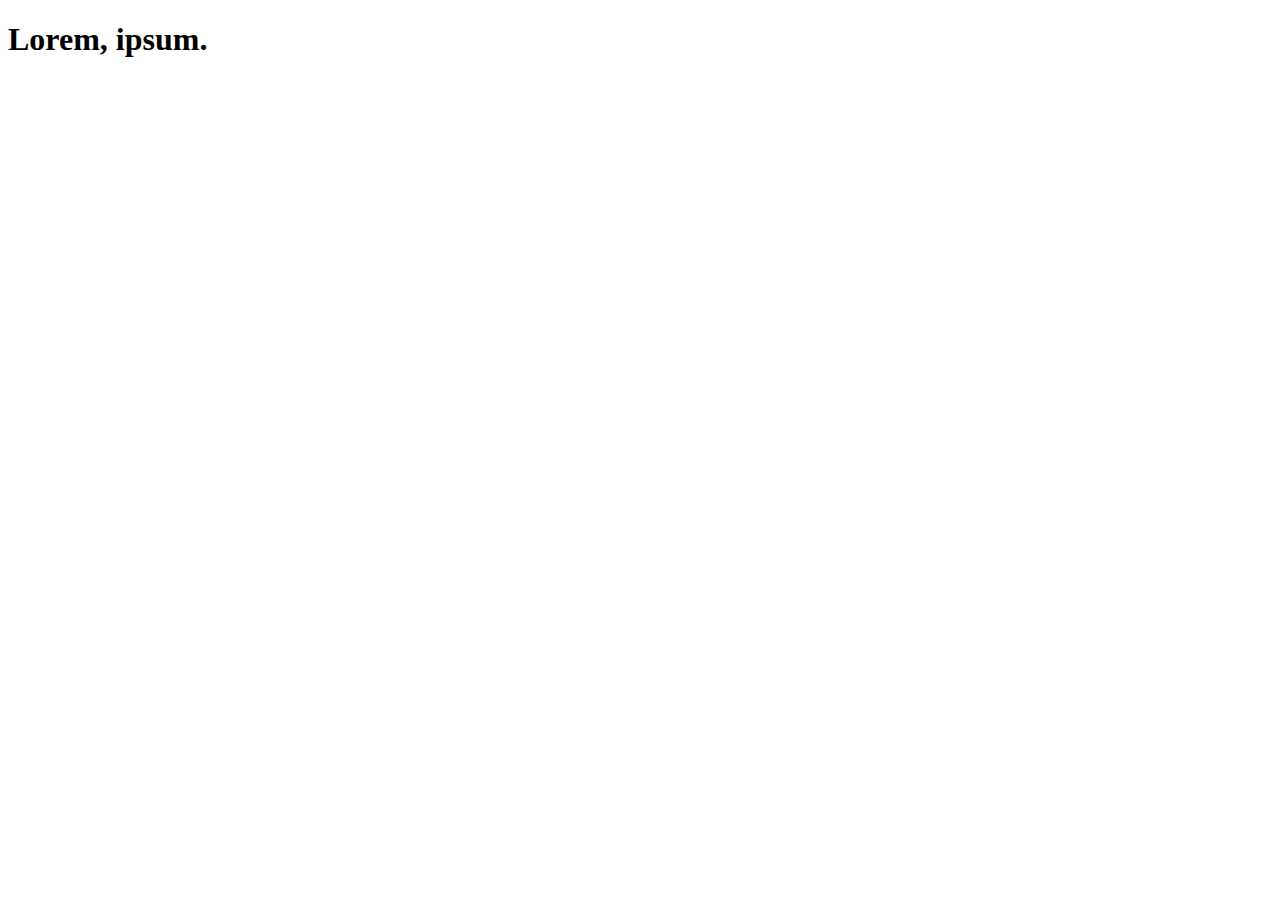
==== prototype/index.html @ 67c564b7 "heading1" ====
<!DOCTYPE html>
<html lang="en">
<head>
    <meta charset="UTF-8">
    <meta http-equiv="X-UA-Compatible" content="IE=edge">
    <meta name="viewport" content="width=device-width, initial-scale=1.0">
    <title>Projet5-Protoype</title>
</head>
<body>
    <h1>Lorem, ipsum.</h1>
</body>
</html>
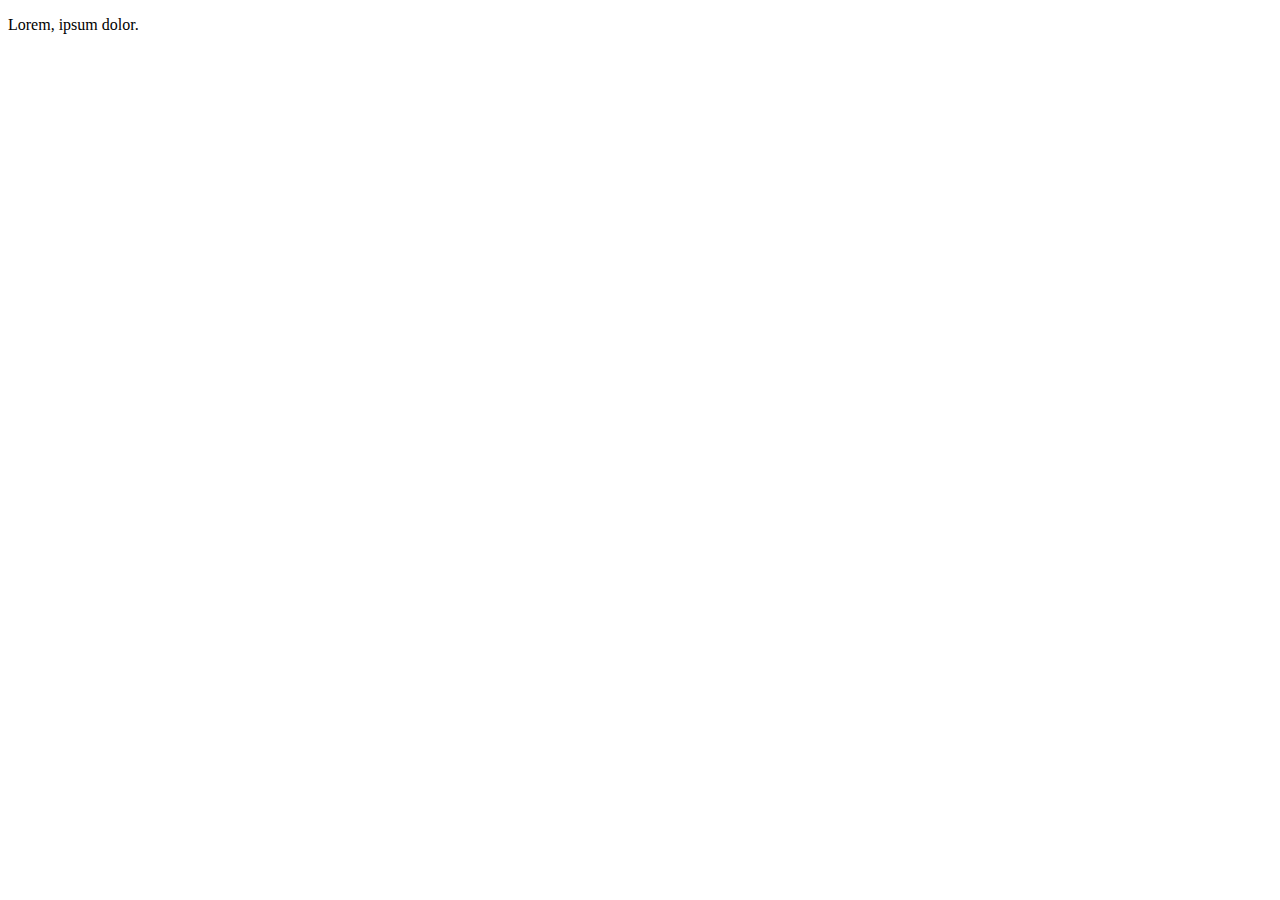
==== commit f35cf4d5: "update" ====
--- a/prototype/index.html
+++ b/prototype/index.html
@@ -7,6 +7,6 @@
     <title>Projet5-Protoype</title>
 </head>
 <body>
-    <h1>Lorem, ipsum.</h1>
+    <p>Lorem, ipsum dolor.</p>
 </body>
 </html>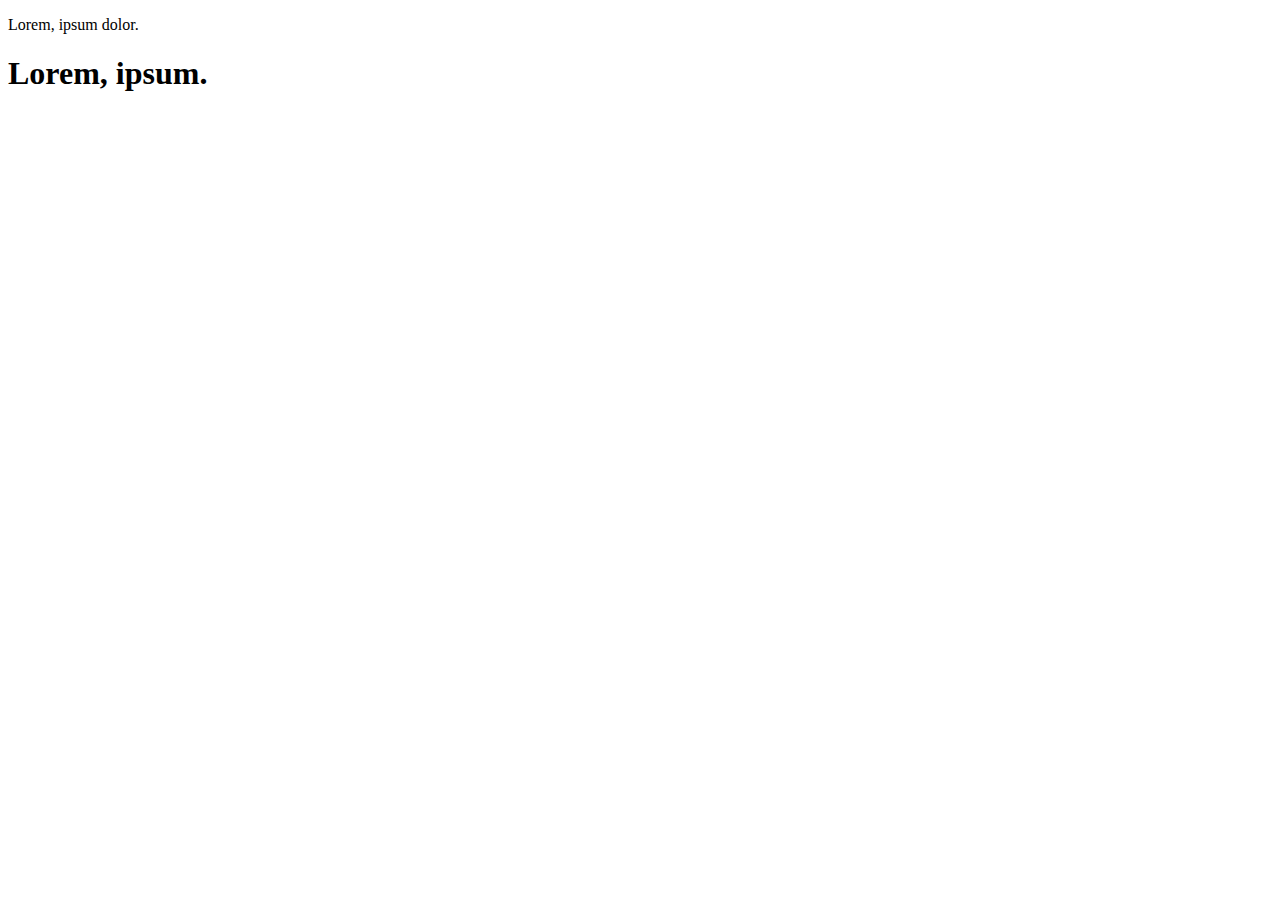
==== commit a2bd5a12: "update" ====
--- a/prototype/index.html
+++ b/prototype/index.html
@@ -8,5 +8,6 @@
 </head>
 <body>
     <p>Lorem, ipsum dolor.</p>
+    <h1>Lorem, ipsum.</h1>
 </body>
 </html>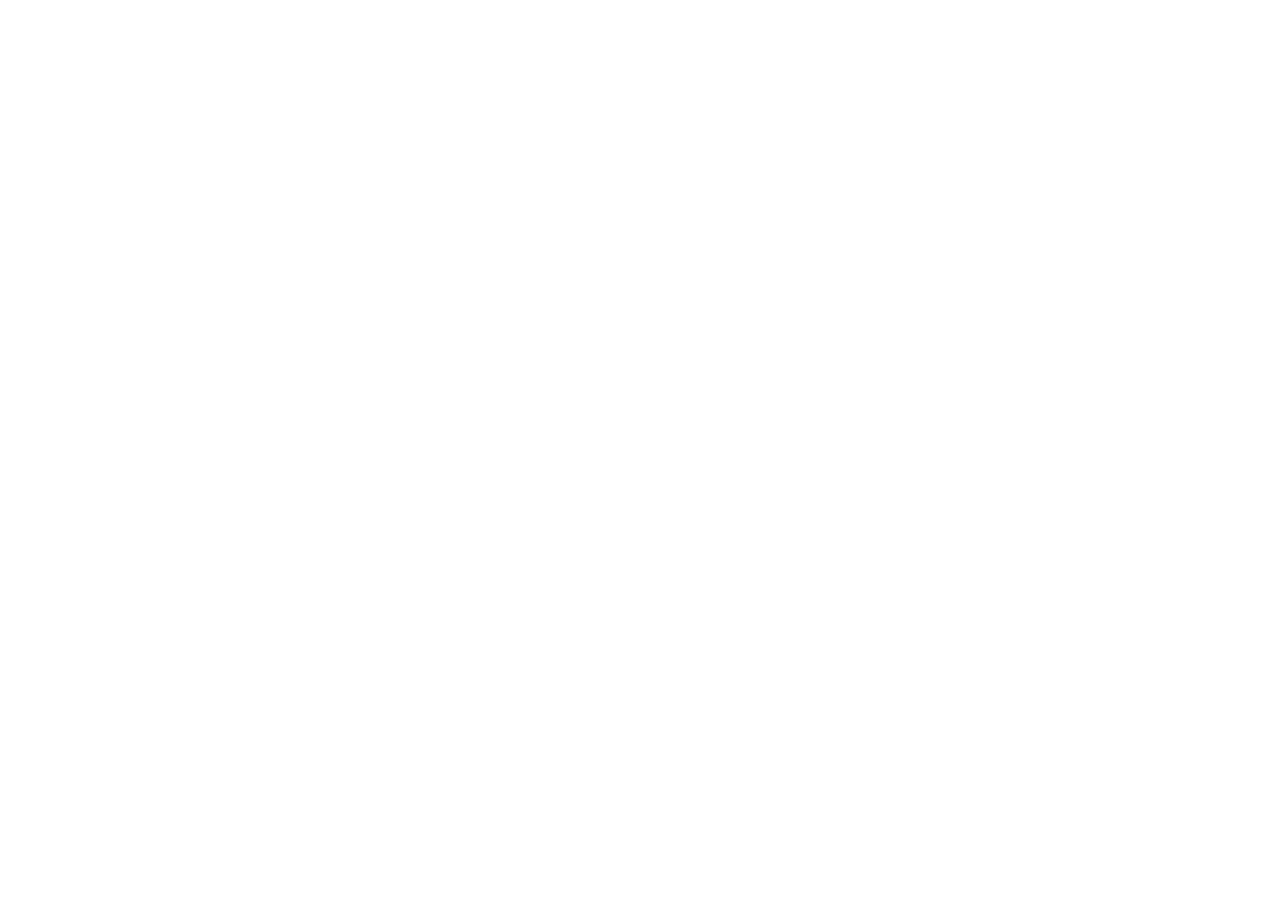
==== commit 54afc429: "Merradou" ====
--- a/prototype/index.html
+++ b/prototype/index.html
@@ -4,10 +4,9 @@
     <meta charset="UTF-8">
     <meta http-equiv="X-UA-Compatible" content="IE=edge">
     <meta name="viewport" content="width=device-width, initial-scale=1.0">
-    <title>Projet5-Protoype</title>
+    <title>hello world</title>
 </head>
 <body>
-    <p>Lorem, ipsum dolor.</p>
-    <h1>Lorem, ipsum.</h1>
+    
 </body>
 </html>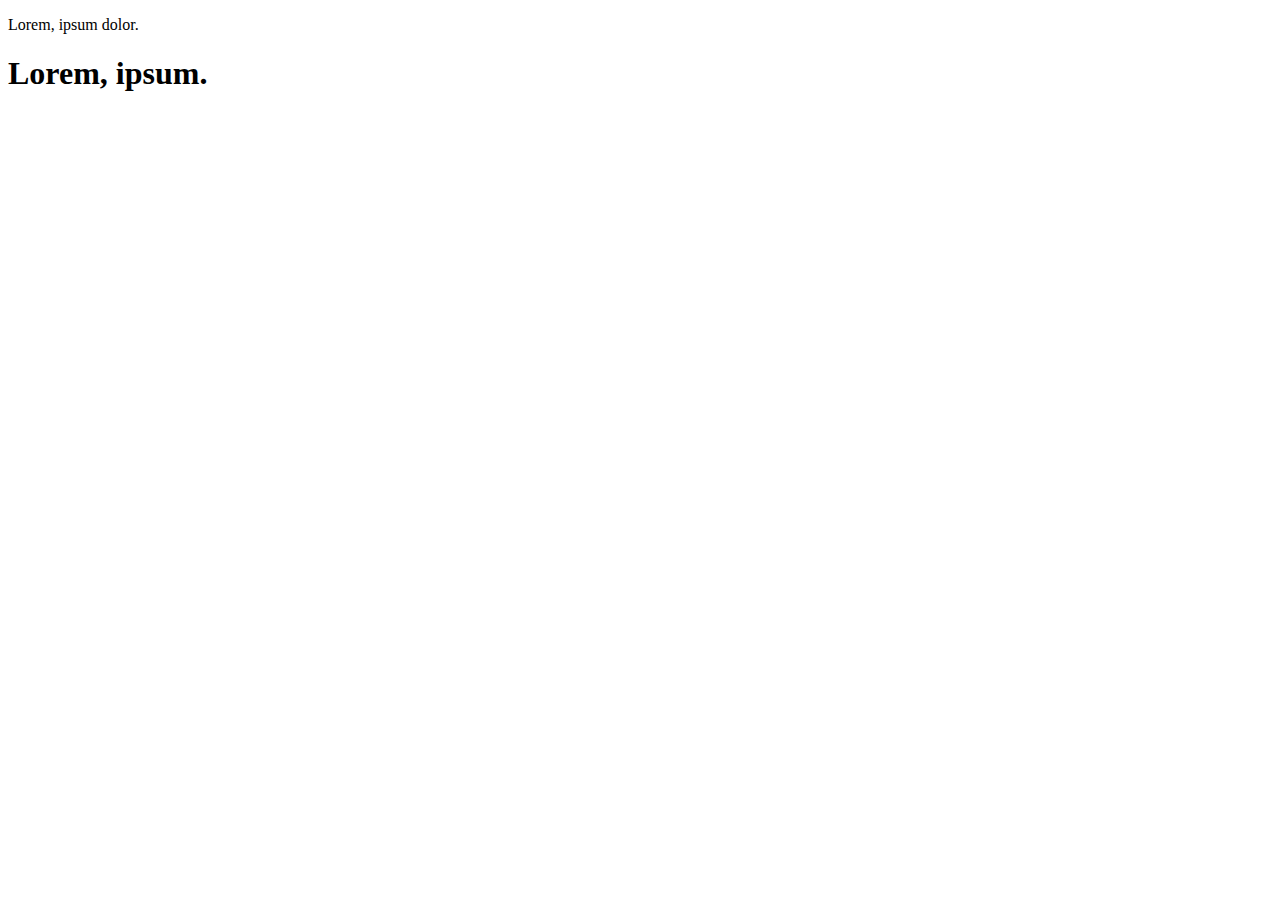
==== commit 8f4b9a48: "Merge branch 'main' of https://github.com/stitou-nada/Projet5-sitedeviterine-" ====
--- a/prototype/index.html
+++ b/prototype/index.html
@@ -7,6 +7,7 @@
     <title>hello world</title>
 </head>
 <body>
-    
+    <p>Lorem, ipsum dolor.</p>
+    <h1>Lorem, ipsum.</h1>
 </body>
 </html>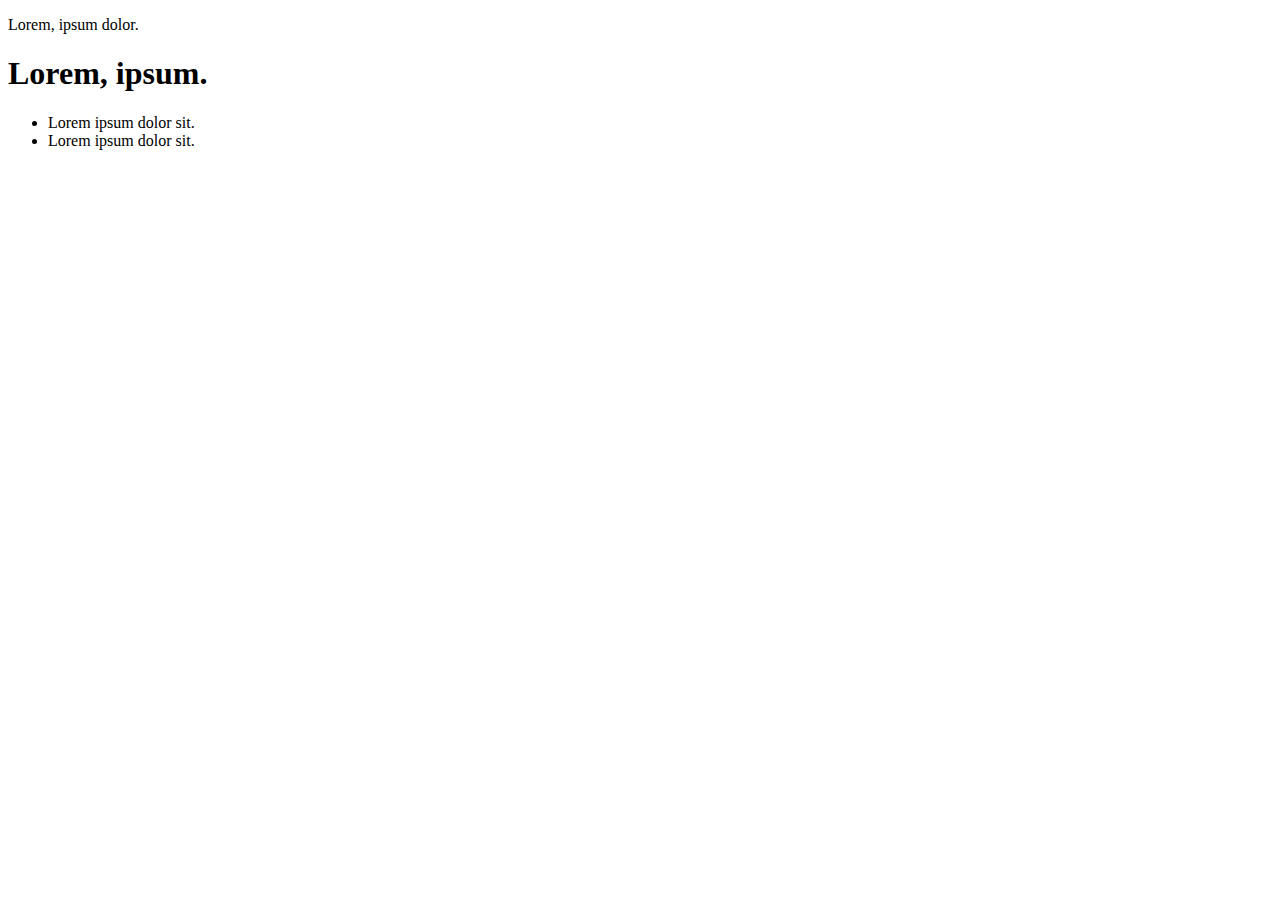
==== commit 682a007f: "add" ====
--- a/prototype/index.html
+++ b/prototype/index.html
@@ -9,5 +9,9 @@
 <body>
     <p>Lorem, ipsum dolor.</p>
     <h1>Lorem, ipsum.</h1>
+      <ul>
+          <li>Lorem ipsum dolor sit.</li>
+          <li>Lorem ipsum dolor sit.</li>
+      </ul>
 </body>
 </html>